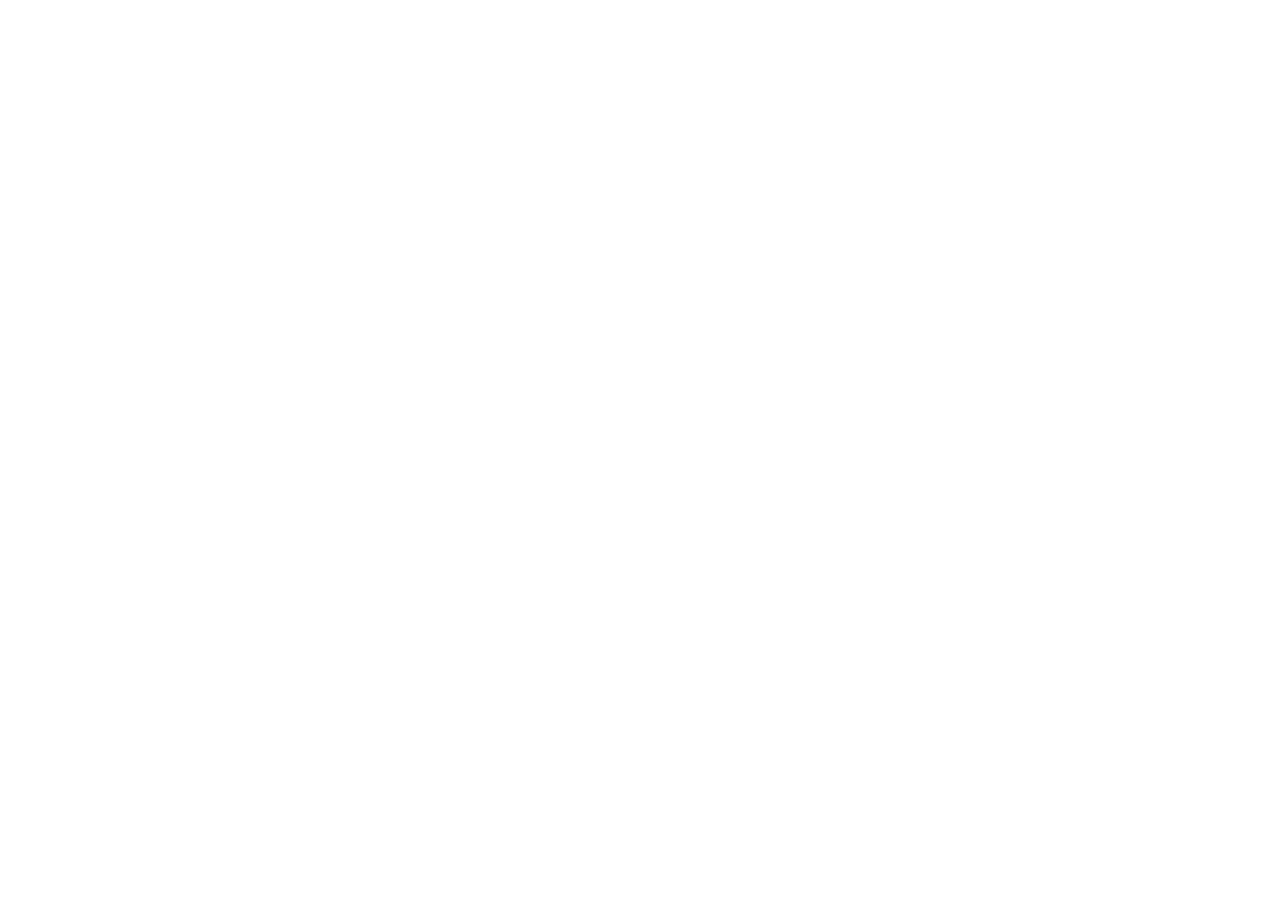
==== index.html @ 861d0afe "add initial directive and state templates" ====
<!DOCTYPE html>
<html lang="en">
<head>
	<meta charset="UTF-8">
	<title>DevCup 2015: EF</title>

	<!-- import styles and essential scripts -->
	<link rel="stylesheet" type="text/css" href="styles/semantic.min.css">
</head>
<body>
	<!-- global navigation interface visible in all pages -->
	<global-nav></global-nav>

	<!-- yield content from state manager -->
	<ui-view></ui-view>

	<!-- import scripts and dependencies -->
	<script type="text/javascript" src="vendor/jquery-1.11.3.min.js"></script>
	<script type="text/javascript" src="vendor/semantic.min.js"></script>
	<script type="text/javascript" src="vendor/angular.min.js"></script>
	<script type="text/javascript" src="vendor/angular-ui-router.min.js"></script>
	<script type="text/javascript" src="vendor/angular-ui-router-title.js"></script>

	<!-- import Angular scripts -->
	<script type="text/javascript" src="app/app.js"></script>
	<script type="text/javascript" src="app/directives/globalNav/globalNav.js"></script>
	<script type="text/javascript" src="app/states/home/home.js"></script>

	<!-- bootstrap angular app -->
	<script type="text/javascript">
		(function() {
			$(function() {
				angular.bootstrap(document, ["app"]);
			});
		})();
	</script>
</body>
</html>
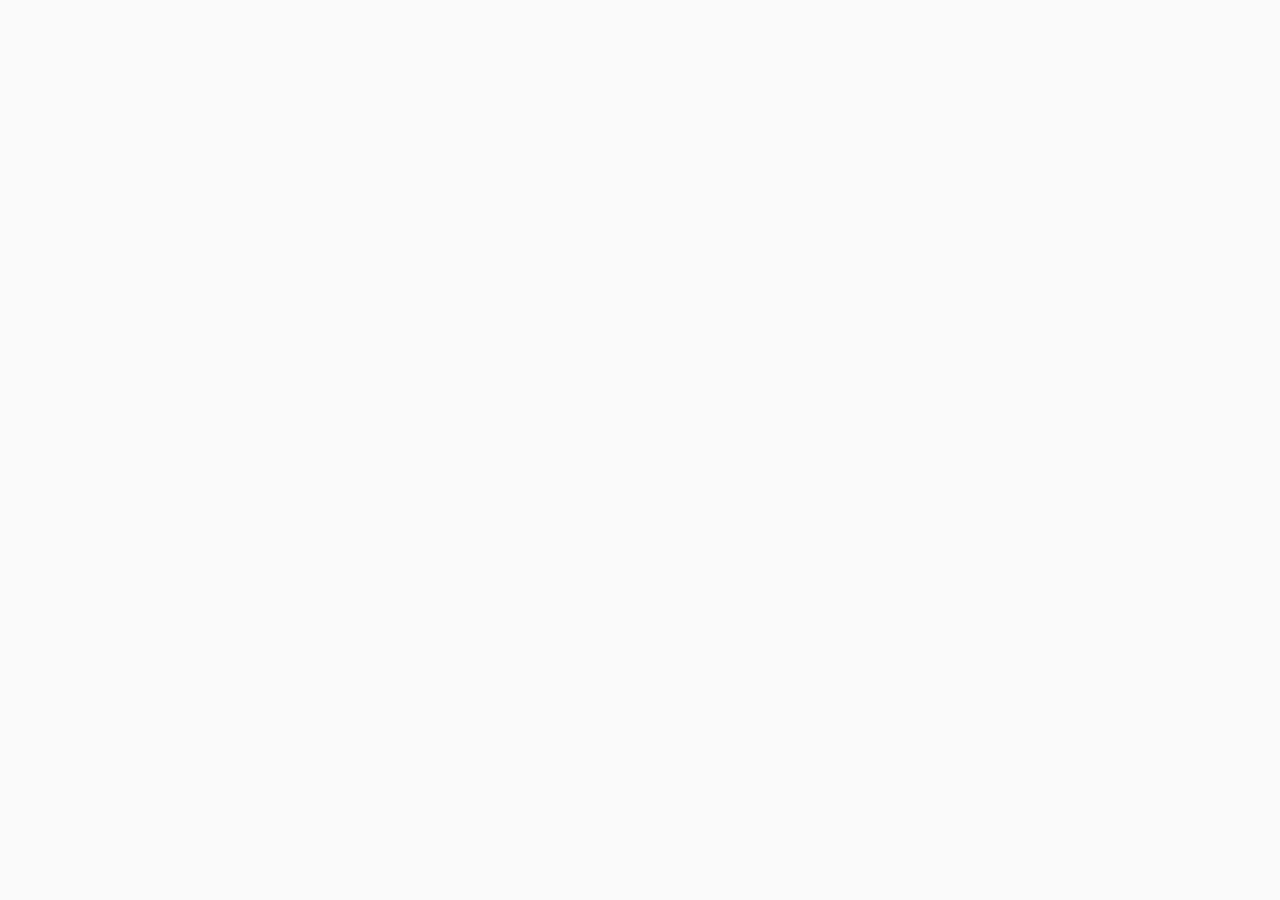
==== commit d6d46a89: "add section background templates" ====
--- a/index.html
+++ b/index.html
@@ -2,14 +2,16 @@
 <html lang="en">
 <head>
 	<meta charset="UTF-8">
-	<title>DevCup 2015: EF</title>
+	<title ng-bind="('EF » ' + $title)"></title>
 
 	<!-- import styles and essential scripts -->
 	<link rel="stylesheet" type="text/css" href="styles/semantic.min.css">
+	<link rel="stylesheet" type="text/css" href="styles/styles.css">
 </head>
 <body>
 	<!-- global navigation interface visible in all pages -->
 	<global-nav></global-nav>
+	<div class="global-nav spacer"></div>
 
 	<!-- yield content from state manager -->
 	<ui-view></ui-view>
@@ -17,14 +19,24 @@
 	<!-- import scripts and dependencies -->
 	<script type="text/javascript" src="vendor/jquery-1.11.3.min.js"></script>
 	<script type="text/javascript" src="vendor/semantic.min.js"></script>
+	<script type="text/javascript" src="vendor/underscore-min.js"></script>
 	<script type="text/javascript" src="vendor/angular.min.js"></script>
 	<script type="text/javascript" src="vendor/angular-ui-router.min.js"></script>
 	<script type="text/javascript" src="vendor/angular-ui-router-title.js"></script>
+	<script type="text/javascript" src="vendor/angular-sanitize.min.js"></script>
+	<script type="text/javascript" src="vendor/restangular.min.js"></script>
 
 	<!-- import Angular scripts -->
-	<script type="text/javascript" src="app/app.js"></script>
 	<script type="text/javascript" src="app/directives/globalNav/globalNav.js"></script>
 	<script type="text/javascript" src="app/states/home/home.js"></script>
+	<script type="text/javascript" src="app/states/consult/consult.js"></script>
+	<script type="text/javascript" src="app/states/shout/shout.js"></script>
+	<script type="text/javascript" src="app/states/inspire/inspire.js"></script>
+	<script type="text/javascript" src="app/states/compose/compose.js"></script>
+	<script type="text/javascript" src="app/app.js"></script>
+
+	<!-- import custom webfonts -->
+	<link href="http://fonts.googleapis.com/css?family=Roboto:900,300" rel="stylesheet" type="text/css">
 
 	<!-- bootstrap angular app -->
 	<script type="text/javascript">
--- a/styles/styles.css
+++ b/styles/styles.css
@@ -0,0 +1,149 @@
+
+/* global nav styles */
+
+#global-nav {
+	background: rgba(255,255,255,0.95);
+	border-bottom: 1px solid rgba(0,0,0,0.5);
+	overflow: hidden;
+}
+
+#global-nav .ui.basic.button {
+	border: none;
+	box-shadow: none;
+}
+
+#global-nav.ui.secondary.menu a.item,
+#global-nav.ui.secondary.menu a.item:hover {
+	background: transparent;
+	border-radius: 0px;
+	padding: 0px 1.5rem;
+	font-size: 1.2rem;
+	font-family: Roboto;
+	font-weight: 300;
+	text-transform: uppercase;
+	line-height: 100px;
+	transition: all 0.15s ease;
+}
+
+#global-nav.ui.secondary.menu a.item:not(.header).active {
+	color: #FF66CC;
+}
+
+#global-nav.ui.secondary.menu a.item:not(.header) {
+	position: relative;
+	transition: all 0.1s ease;
+}
+
+#global-nav.ui.secondary.menu a.item:not(.header):hover {
+	color: #FFFFFF;
+	font-weight: 900;
+}
+
+#global-nav.ui.secondary.menu a.item:not(.header) img.bg {
+	position: absolute;
+	top: 50%;
+	left: 50%;
+	height: 100px;
+	width: auto;
+	transform: translateX(-50%) translateY(-50%) scale(0.5) rotateZ(30deg);
+	z-index: -1000;
+	opacity: 0;
+	transition: all 0.1s ease;
+}
+
+#global-nav.ui.secondary.menu a.item:not(.header):hover img.bg {
+	transform: translateX(-50%) translateY(-50%) scale(1.5) rotateZ(0deg);
+	opacity: 0.75;
+}
+
+#global-nav.ui.secondary.menu a.item.header img {
+	height: 2.25rem;
+	width: auto;
+}
+
+#rainbow-band {
+	display: block;
+	position: absolute;
+	bottom: 0px;
+	width: 100%;
+	left: 0px;
+	height: 2px;
+	background: #000 url("../images/ef-band.svg");
+	background-size: 100%;
+	opacity: 0.6;
+	transition: all 0.25s ease;
+}
+
+#global-nav:hover #rainbow-band {
+	height: 5px;
+	opacity: 0.5;
+}
+
+/* global content styles */
+
+body {
+	background: #FAFAFA;
+}
+
+a, a:hover {
+	color: #FF66CC;
+}
+
+a:hover {
+	border-bottom: 1px dotted #FF66CC;
+}
+
+.form.disclaimer,
+.post.meta {
+	color: #808080;
+	font-size: 0.8rem;
+}
+
+.section.header {
+	color: #FF66CC;
+	font-size: 5rem;
+	font-weight: 100 !important;
+	font-family: Roboto;
+}
+
+.section.subheader {
+	font-weight: 900 !important;
+	font-size: 2rem;
+	text-align: left;
+}
+
+.sectionhead {
+	padding-top: 150px;
+}
+
+.consult.sectionhead {
+	background: url("../images/bg1.png") no-repeat scroll 0% 0%;
+	background-size: 100%;
+}
+
+.shout.sectionhead {
+	background: url("../images/bg2.png") no-repeat scroll 0% 0%;
+	background-size: 100%;
+}
+
+.inspire.sectionhead {
+	background: url("../images/bg3.png") no-repeat scroll 0% 0%;
+	background-size: 100%;
+}
+
+.compose.sectionhead {
+	background: url("../images/bg4.png") no-repeat scroll 0% 0%;
+	background-size: 100%;
+}
+
+/* homepage styles */
+
+#homepage section {
+	min-height: 100vh;
+}
+
+#homepage .masthead {
+	background: url("../images/bgfinal.png") no-repeat;
+	background-size: cover;
+}
+
